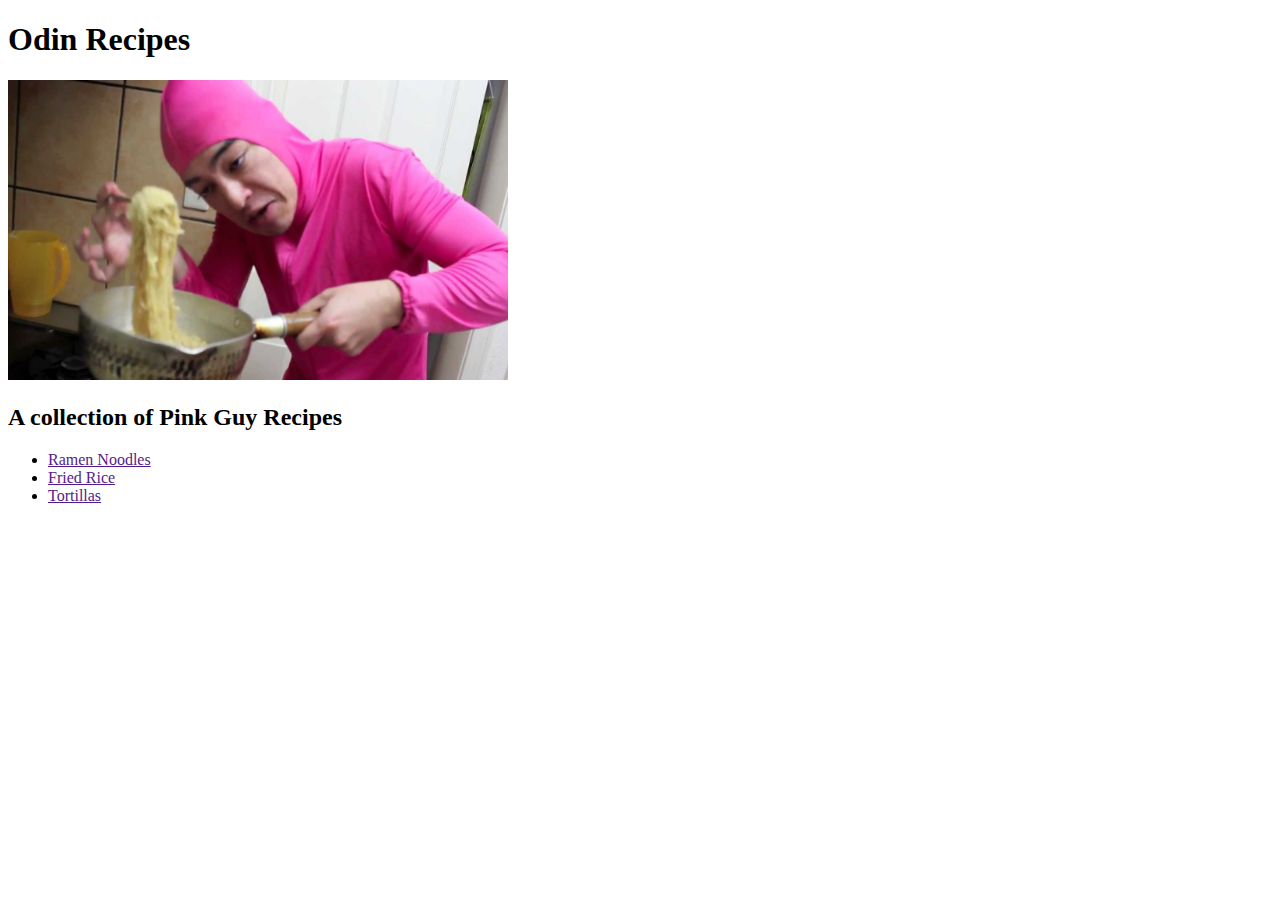
==== index.html @ c84f6027 "added index and folders" ====
<!DOCTYPE html>
<html lang="en">
<head>
    <meta charset="UTF-8">
    <meta name="viewport" content="width=device-width, initial-scale=1.0">
    <title>Document</title>
</head>
<body>
    <h1>Odin Recipes</h1>
    <img src="images/main_page.jpg" alt="pink_guy_cooking" height="300" width="500">
    <h2>A collection of Pink Guy Recipes</h2>
    <ul>
        <li><a href="">Ramen Noodles</a></li>
        <li><a href="">Fried Rice</a></li>
        <li><a href="">Tortillas</a></li>
    </ul>
</body>
</html>
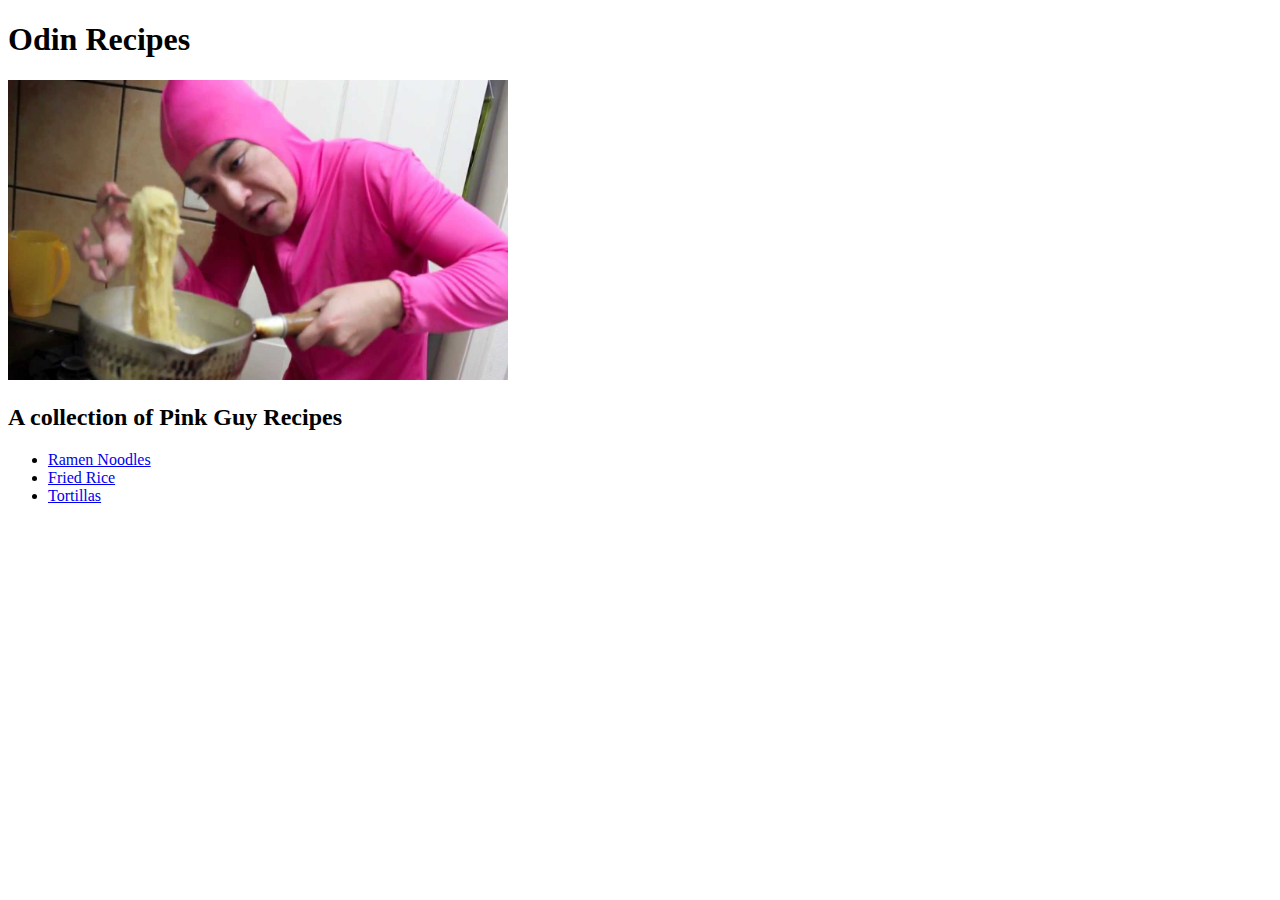
==== commit eaceccf9: "completed recipes" ====
--- a/index.html
+++ b/index.html
@@ -3,16 +3,16 @@
 <head>
     <meta charset="UTF-8">
     <meta name="viewport" content="width=device-width, initial-scale=1.0">
-    <title>Document</title>
+    <title>Home Page</title>
 </head>
 <body>
     <h1>Odin Recipes</h1>
     <img src="images/main_page.jpg" alt="pink_guy_cooking" height="300" width="500">
     <h2>A collection of Pink Guy Recipes</h2>
     <ul>
-        <li><a href="">Ramen Noodles</a></li>
-        <li><a href="">Fried Rice</a></li>
-        <li><a href="">Tortillas</a></li>
-    </ul>
+        <li><a href="recipes/ramen.html">Ramen Noodles</a></li>
+        <li><a href="recipes/friedrice.html">Fried Rice</a></li>
+        <li><a href="recipes/tortillas.html">Tortillas</a></li>
+    </ul>         
 </body>
 </html>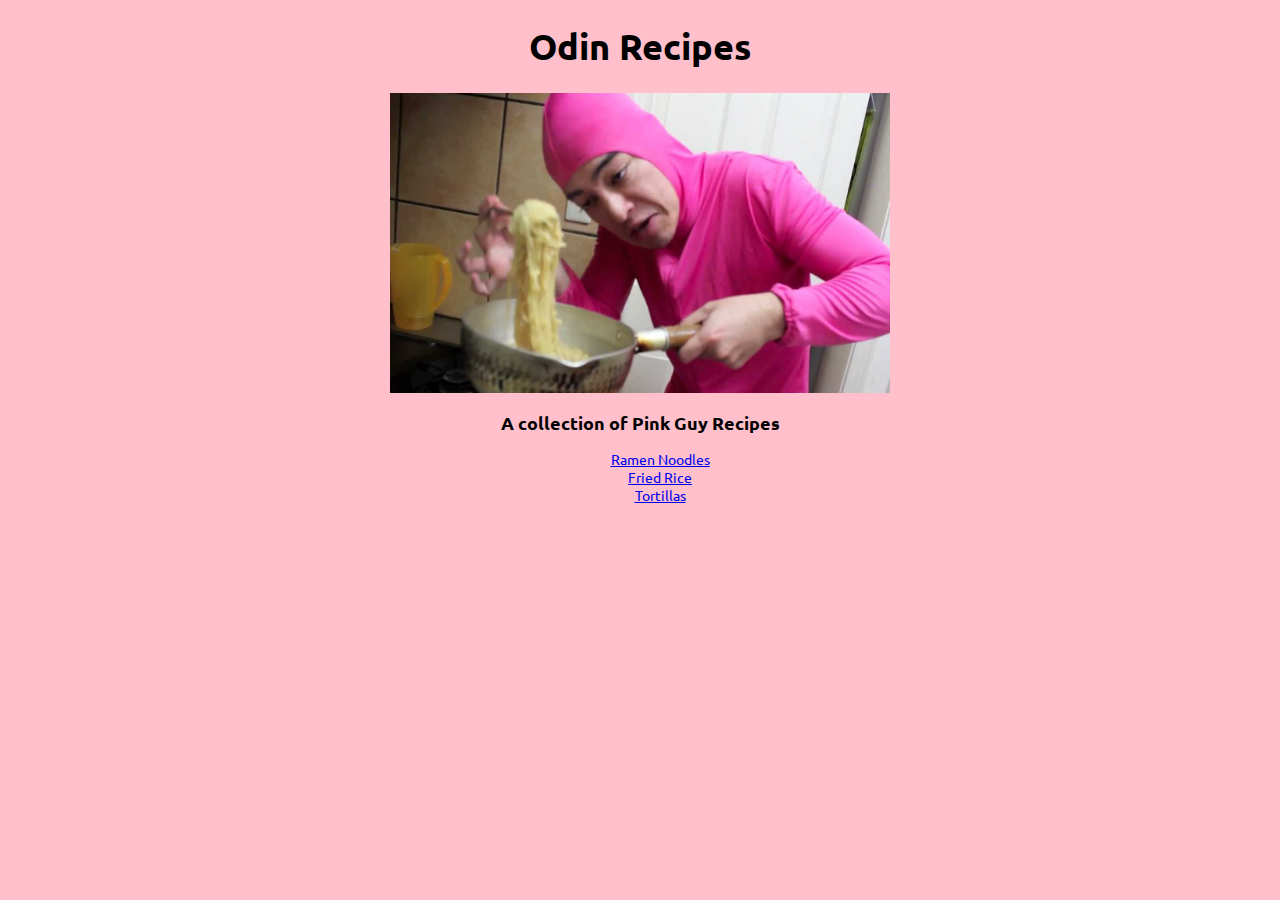
==== commit b4e20b39: "added css" ====
--- a/index.html
+++ b/index.html
@@ -3,16 +3,23 @@
 <head>
     <meta charset="UTF-8">
     <meta name="viewport" content="width=device-width, initial-scale=1.0">
-    <title>Home Page</title>
+    <title>Recipes Home Page</title>
+    <link rel="preconnect" href="https://fonts.googleapis.com">
+    <link rel="preconnect" href="https://fonts.gstatic.com" crossorigin>
+    <link href="https://fonts.googleapis.com/css2?family=Ubuntu:wght@300&display=swap" rel="stylesheet">
+    <link rel="stylesheet" href="styles.css">
 </head>
 <body>
-    <h1>Odin Recipes</h1>
-    <img src="images/main_page.jpg" alt="pink_guy_cooking" height="300" width="500">
-    <h2>A collection of Pink Guy Recipes</h2>
-    <ul>
-        <li><a href="recipes/ramen.html">Ramen Noodles</a></li>
-        <li><a href="recipes/friedrice.html">Fried Rice</a></li>
-        <li><a href="recipes/tortillas.html">Tortillas</a></li>
-    </ul>         
+    <div class="main text">
+        <h1>Odin Recipes</h1>
+        <img src="images/main_page.jpg" alt="pink_guy_cooking" height="300" width="500">
+        <h2>A collection of Pink Guy Recipes</h2>
+        <ul class="unordered list">
+            <li><a href="recipes/ramen.html">Ramen Noodles</a></li>
+            <li><a href="recipes/friedrice.html">Fried Rice</a></li>
+            <li><a href="recipes/tortillas.html">Tortillas</a></li>
+        </ul>  
+    </div>
+           
 </body>
 </html>--- a/styles.css
+++ b/styles.css
@@ -0,0 +1,24 @@
+/* main page css */
+body{
+    font-family: 'Ubuntu', sans-serif;
+    background-color: pink;
+}
+
+.main{
+    text-align: center;
+}
+
+h1{
+    font-size: 36px;
+}
+
+h2{
+    font-size: 18px;
+}
+
+.unordered{
+    list-style-type: none;
+}
+.list{
+    font-size: 14px;
+}
